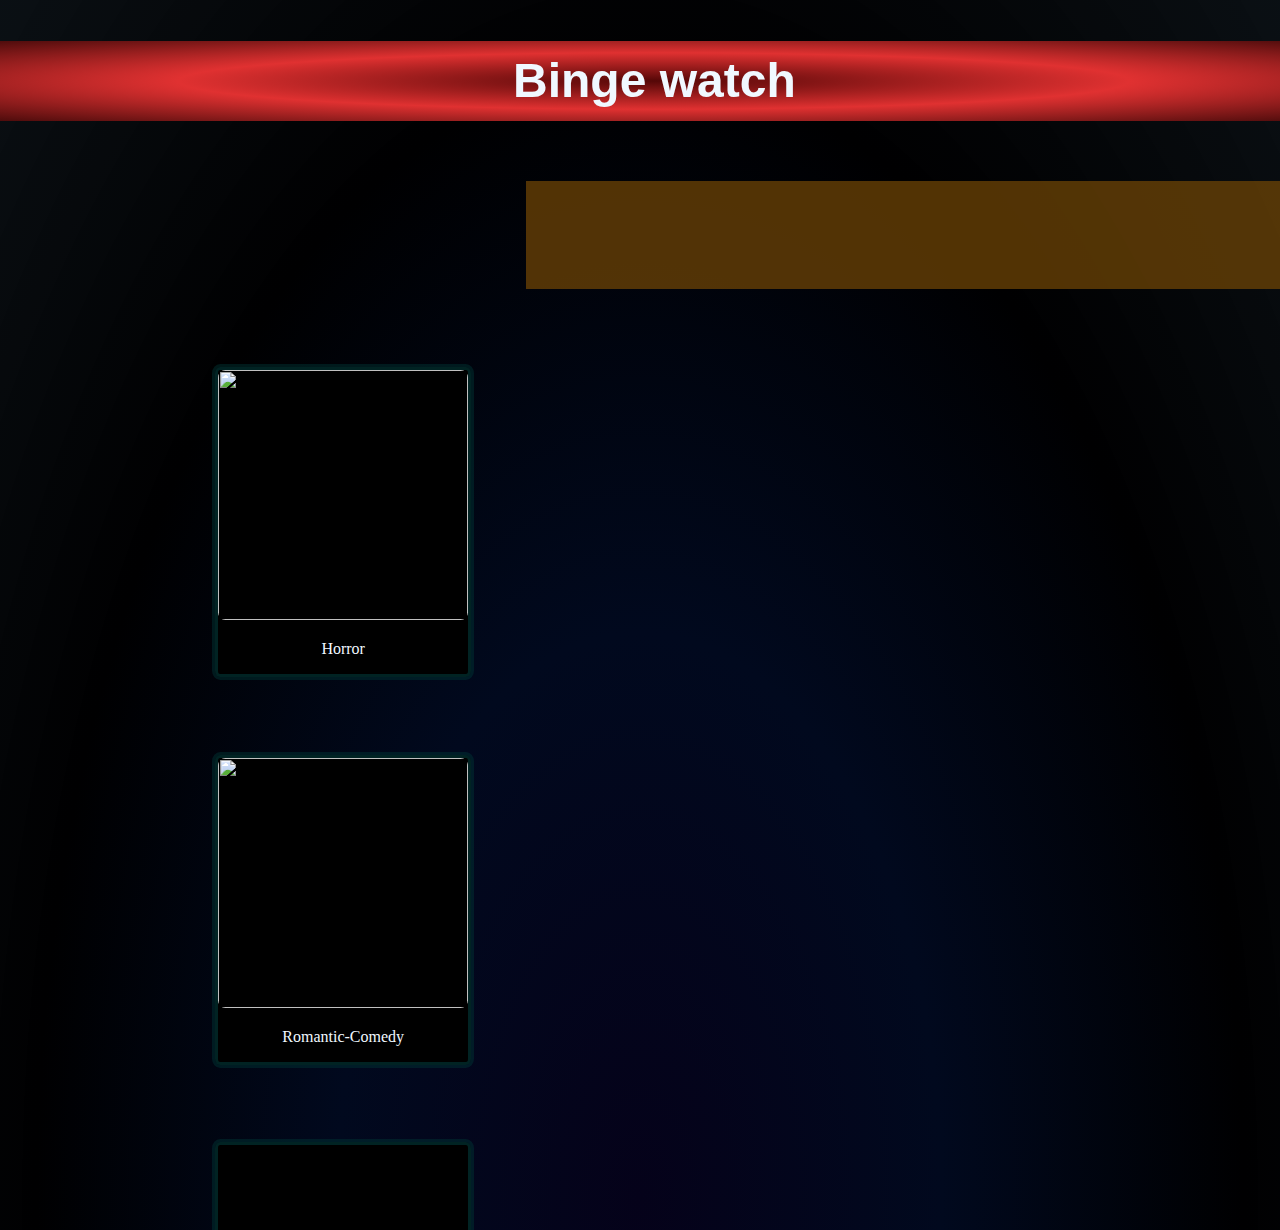
==== Webify-main/index.html @ 27e8c7d0 "Ram7" ====
<!DOCTYPE html>
<html lang="en">
<head>
    <meta charset="UTF-8">
    <meta http-equiv="X-UA-Compatible" content="IE=edge">
    <meta name="viewport" content="width=device-width, initial-scale=1.0">
    <link rel="stylesheet" href="index.css">
    <title>Home Page</title>
</head>
<!-- This is just a basic code,
    You are allowed to -
    1. change any image .
    2. add extra content if you want 
    etc. except changing the basic content of the page , you can add,replace or shift any content.
    But, your are not allowed to increase the number of pages.

-->
<body>
    <center>
        <h1 id="bingo">Binge watch</h1>
        <p id="intro" >A site where you can<br> 
        pick a movie for your next movie night <br>
        or for a quality time with your friend(s).Beacause<br>
        Film are must.</p>
    </center>
        <div  id="horror">
            <a href="Horror\horror.html" target="_blank">
                <img width="250px" height="250px" class="card-img-top" src="https://img.freepik.com/premium-photo/3d-illustration-halloween-concept-background-castle-graveyard-horror-background_685067-358.jpg?w=2000" alt="">
            </a>
            <center><p >Horror</p></center>
        </div>

        <div id="romantic_comedy">
            <a href="Romantic-comedy/romcom1.html" target="_blank" >
                <img width="250px" height="250px" class="card-img-top" src="https://media.istockphoto.com/id/875970634/vector/romantic-film-glyphs-vector-icon.jpg?s=612x612&w=0&k=20&c=s5BrM29Vxgtc9FI3yxT56XCSsSzYq1U18uxTjnkZnc0=" alt="">
            </a>
            <center><p >Romantic-Comedy</p></center>
        </div>

        <div id="thrilling">
            <a href="Thrilling-Mysteries/design.html" target="_blank" >
                <img width="250px" height="250px" class="card-img-top" src="https://encrypted-tbn0.gstatic.com/images?q=tbn:ANd9GcTgN3BwZUKUNBKKDbIeSwvZr5aFHNetxLhLMHdpG5qqlnZ24xtGk2C9YLpWXXZHaZT-D9M&usqp=CAU" alt="">
            </a>
            <center><p >Mystery</p></center>
        </div>

        <div id="animation">
            <a href="Animation/animated.html" target="_blank" >
                <img width="250px" height="250px" class="card-img-top" src="https://cloudfront-us-east-1.images.arcpublishing.com/culturacolectiva/5G6WCFYU7NACZBZ3AHZ7ICQQFU.jpg" alt="">
            </a>
            <center> <p >Anime</p></center>
        </div>

        <div id="action">
            <a href="Action/action_movies.html" target="_blank" >
                <img width="250px" height="250px" class="card-img-top" src="https://cdn.thecoolist.com/wp-content/uploads/2016/08/Blackhawk-Down-best-action-movie-960x540.jpg" alt="">
            </a>
            <center><p >Action</p></center>
        </div>
    </div>  

    <footer id="footer">
        <a target="_blank" href="About.html" style="color:black; text-decoration:none">>>>>>About us</a><br>
        <a target="_blank" style="color:black; text-decoration:none" href="https://www.facebook.com/petrichor.iitpkd">>>>>>Follow us on facebook </a>
         <br>  <a target="_blank" style="color:black; text-decoration:none" href="https://instagram.com/petrichor.iitpkd?igshid=MDM4ZDc5MmU=">>>>>>Folow us on instagram</a>
        <br></footer>
</body>
<script src="index.js"> </script>
</html>
---- Webify-main/index.css ----
body{
    height: 100%;width: 100%;
    background-image:radial-gradient(rgb(5, 2, 26),rgb(1, 9, 30),rgb(0, 0, 1),hsla(207, 100%, 2%, 0.959));
    box-sizing: border-box;
    min-width:2590px;
    font-family: Cambria, Cochin, Georgia, Times, 'Times New Roman', serif;
    color: aliceblue;
}
#horror,#romantic_comedy,#thrilling,#animation,#action{
    max-width: fit-content; 
    min-width: fit-content;
    border: solid rgba(1, 53, 53, 0.664);
    border-radius: 2%;
    border-width: 1%;
    outline: solid rgba(1, 53, 53, 0.473);
    background-color: black;
    margin-left: 8%;
    margin-top: 3%;
    padding: 0%;
    transition-timing-function: ease-in;
    transition: transform 2s;
    transition-timing-function: linear;
}
.card-img-top{
    border-radius: 3%;
}
#horror:hover,#romantic_comedy:hover,#animation:hover,#action:hover,#thrilling:hover{
    background-color: rgb(2, 43, 29);
    cursor: pointer;font-family: cursive;
    transform: scale3d(1.08,1.08,1.08);
    animation-name: do;
    animation-duration: 2s;
}
@keyframes do {
     0%{opacity: 1;
     }
     50%{
          opacity: 0.5;
     }
     100%{
          opacity:1;
     }

}
#bingo{
    font-family: 'Segoe UI', Tahoma, Geneva, Verdana, sans-serif;
    font-size: 300%;
    margin-top: -011%;
    width: 105%;
    position: fixed;
    margin-left: -2%;
    padding: 1% 0%;
    font-weight: bold;
    background-image: radial-gradient(rgb(85, 7, 7),rgb(224, 49, 49),rgb(75, 11, 11));
    transition: transform 2s;
    transition-timing-function: linear;

}
#intro{
    font-family: Georgia, 'Times New Roman', Times, serif;
    font-size: 150%;
    margin-top: 07%;
    background-color: rgba(110, 69, 6, 0.74);
    text-align: right;
    margin-left: 20%;
    padding-right: 5%;
    margin-right: -3%;
    font-weight: 400%;
    color:chocolate;
    transition: transform 2s;
    transition-timing-function: linear;
}

#bingo:hover,#intro:hover{
        cursor: default;
        transform: scale3d(1.04,1.04,1.04);
}
#footer{
    text-decoration: none;
    background-color: grey;
    margin-top: 4%;
    width: 100%;
    padding-left: 4%;
    margin-left: -2%;
    font-family: 'Lucida Sans', 'Lucida Sans Regular', 'Lucida Grande', 'Lucida Sans Unicode', Geneva, Verdana, sans-serif;
}
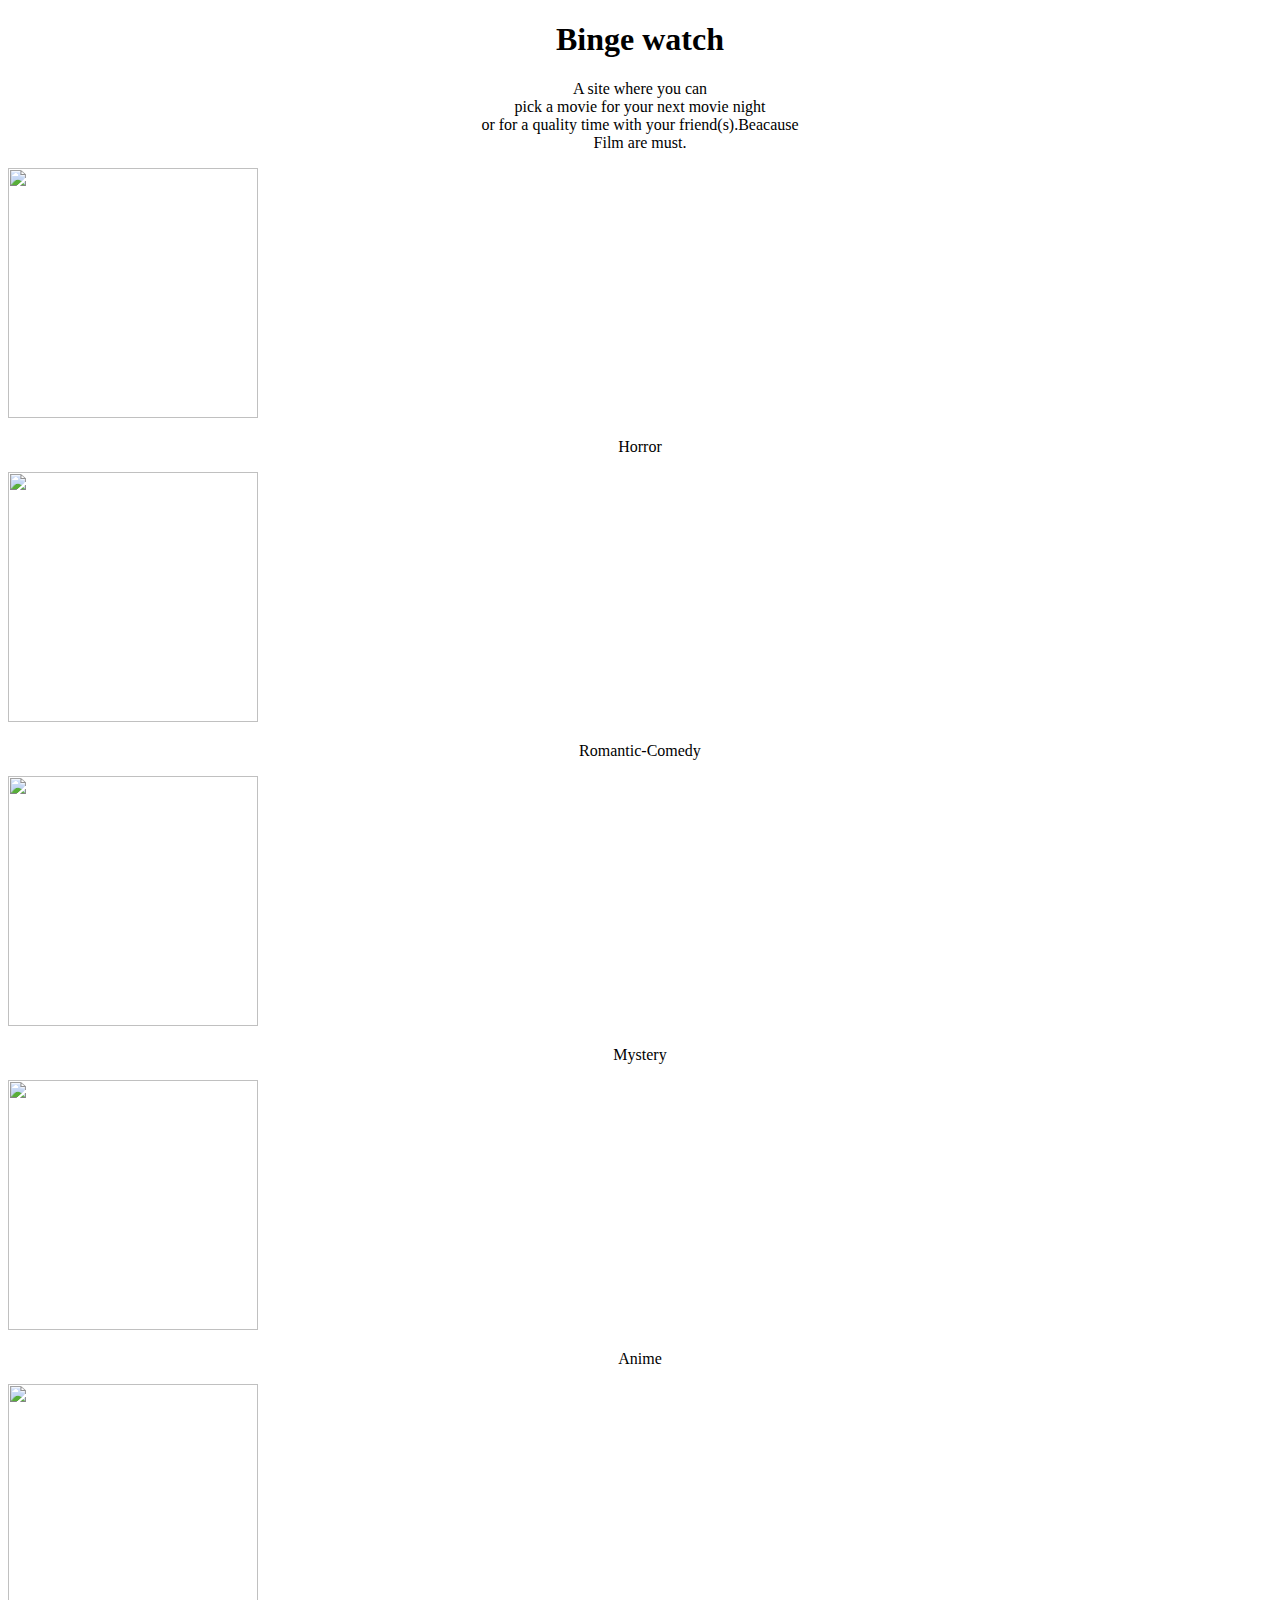
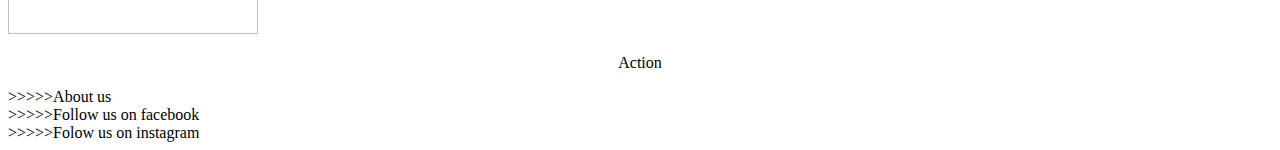
==== commit 47664b44: "Update index.html" ====
--- a/Webify-main/index.html
+++ b/Webify-main/index.html
@@ -4,7 +4,7 @@
     <meta charset="UTF-8">
     <meta http-equiv="X-UA-Compatible" content="IE=edge">
     <meta name="viewport" content="width=device-width, initial-scale=1.0">
-    <link rel="stylesheet" href="index.css">
+    <link rel="stylesheet" href="C:\Users\Alonot\OneDrive\Desktop\Webify-main\index.css">
     <title>Home Page</title>
 </head>
 <!-- This is just a basic code,
@@ -57,7 +57,6 @@
             </a>
             <center><p >Action</p></center>
         </div>
-    </div>  
 
     <footer id="footer">
         <a target="_blank" href="About.html" style="color:black; text-decoration:none">>>>>>About us</a><br>
@@ -65,5 +64,5 @@
          <br>  <a target="_blank" style="color:black; text-decoration:none" href="https://instagram.com/petrichor.iitpkd?igshid=MDM4ZDc5MmU=">>>>>>Folow us on instagram</a>
         <br></footer>
 </body>
-<script src="index.js"> </script>
+<script src="C:\Users\Alonot\OneDrive\Desktop\Webify-main\index.js"> </script>
 </html>
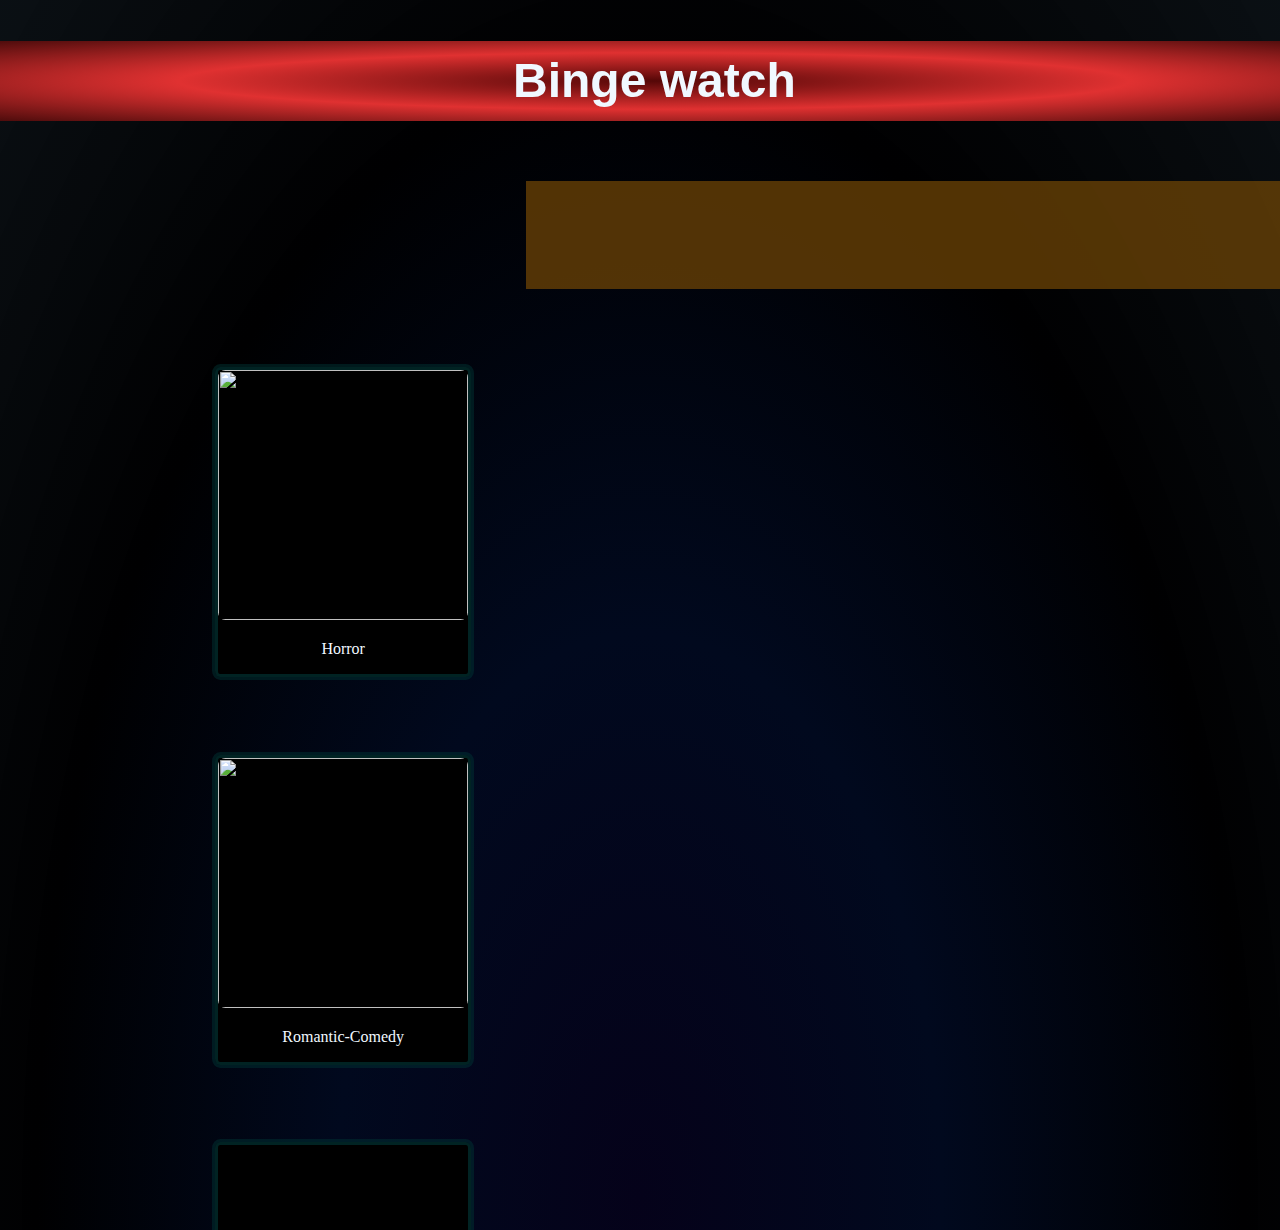
==== commit ab01e4d1: "Update index.html" ====
--- a/Webify-main/index.html
+++ b/Webify-main/index.html
@@ -4,7 +4,7 @@
     <meta charset="UTF-8">
     <meta http-equiv="X-UA-Compatible" content="IE=edge">
     <meta name="viewport" content="width=device-width, initial-scale=1.0">
-    <link rel="stylesheet" href="C:\Users\Alonot\OneDrive\Desktop\Webify-main\index.css">
+    <link rel="stylesheet" href="\Webify-main/index.css">
     <title>Home Page</title>
 </head>
 <!-- This is just a basic code,
@@ -64,5 +64,5 @@
          <br>  <a target="_blank" style="color:black; text-decoration:none" href="https://instagram.com/petrichor.iitpkd?igshid=MDM4ZDc5MmU=">>>>>>Folow us on instagram</a>
         <br></footer>
 </body>
-<script src="C:\Users\Alonot\OneDrive\Desktop\Webify-main\index.js"> </script>
+<script src="\Webify-main/index.js"> </script>
 </html>
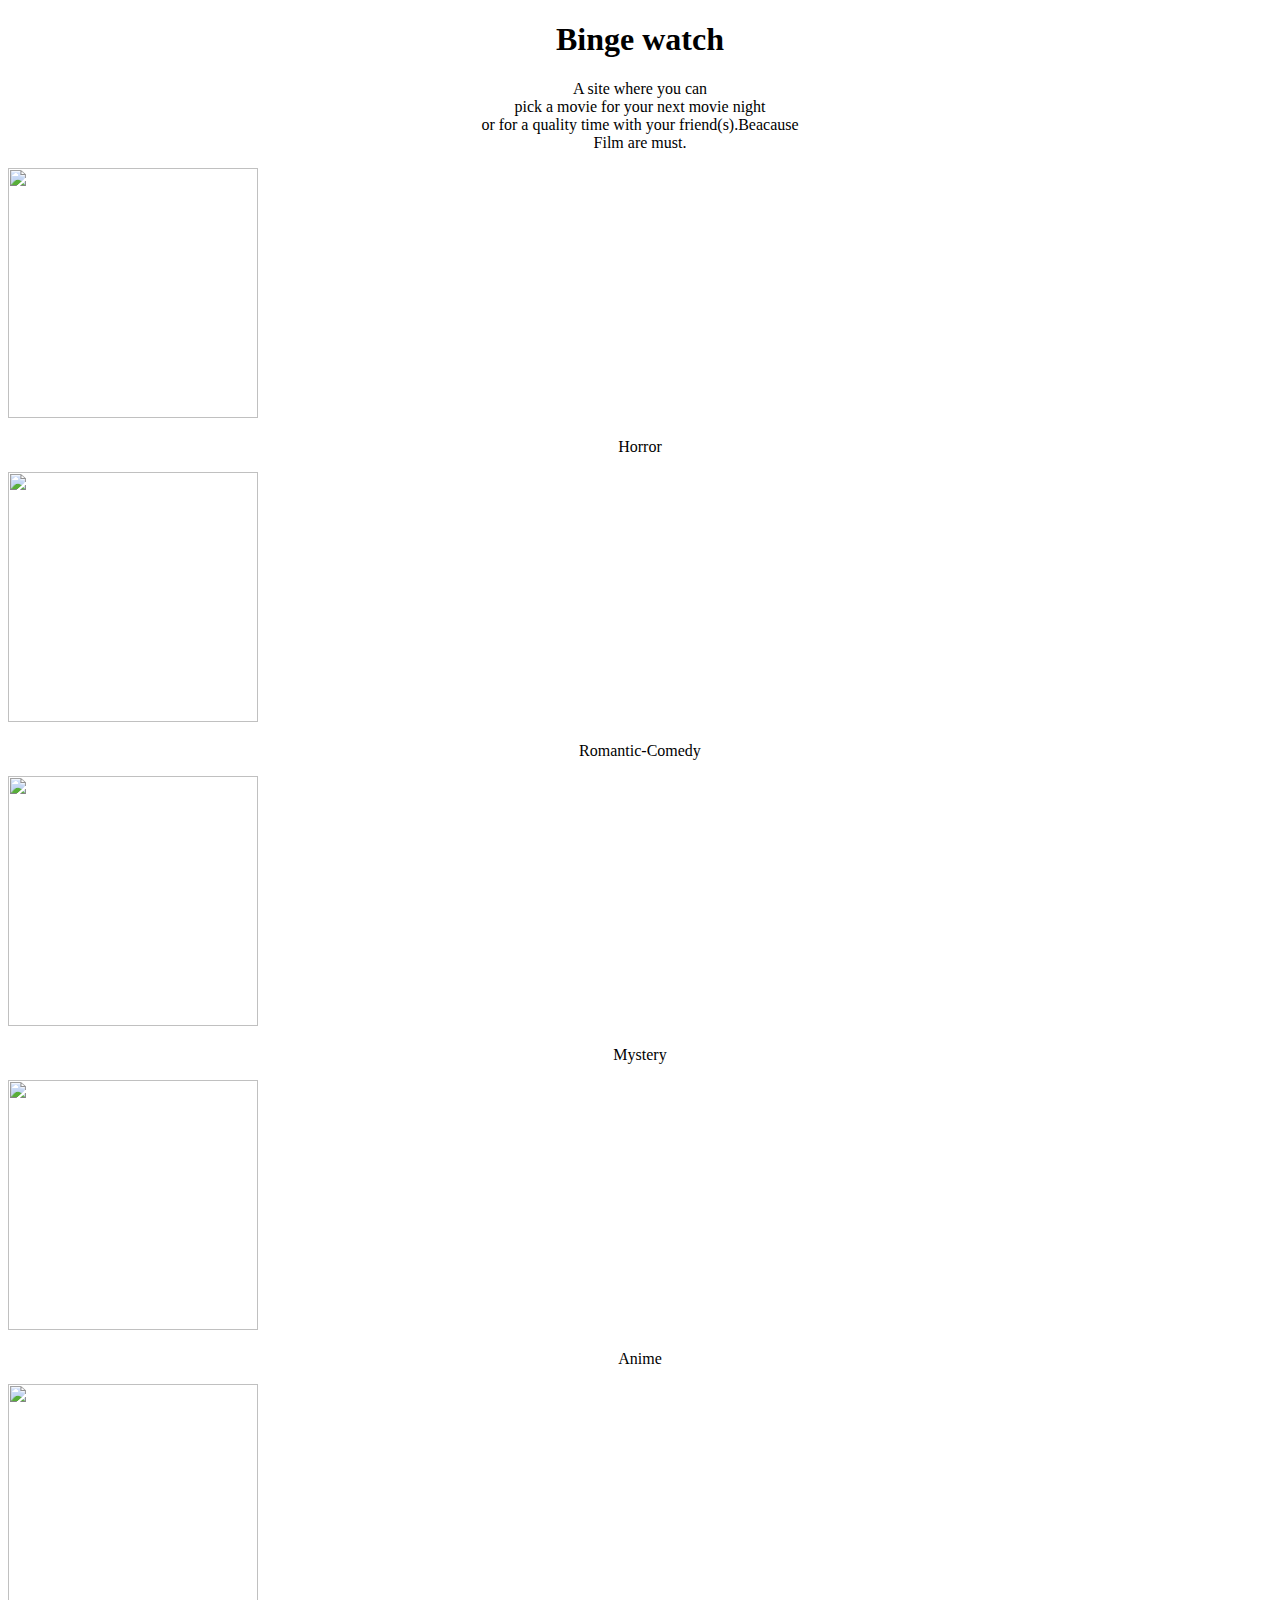
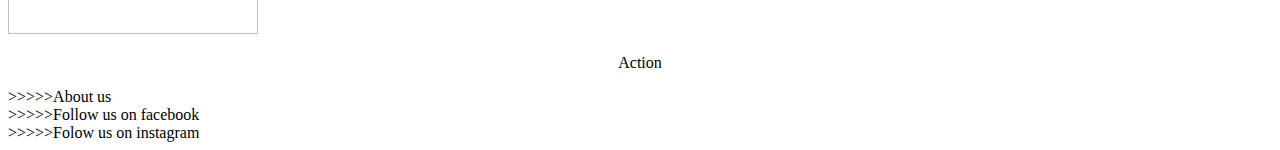
==== commit 839ca9a4: "Update index.html" ====
--- a/Webify-main/index.html
+++ b/Webify-main/index.html
@@ -4,7 +4,7 @@
     <meta charset="UTF-8">
     <meta http-equiv="X-UA-Compatible" content="IE=edge">
     <meta name="viewport" content="width=device-width, initial-scale=1.0">
-    <link rel="stylesheet" href="\Webify-main/index.css">
+    <link rel="stylesheet" href="https://github.com/alonot/Movies/blob/main/Webify-main/index.css">
     <title>Home Page</title>
 </head>
 <!-- This is just a basic code,
@@ -64,5 +64,5 @@
          <br>  <a target="_blank" style="color:black; text-decoration:none" href="https://instagram.com/petrichor.iitpkd?igshid=MDM4ZDc5MmU=">>>>>>Folow us on instagram</a>
         <br></footer>
 </body>
-<script src="\Webify-main/index.js"> </script>
+<script src="https://github.com/alonot/Movies/blob/main/Webify-main/index.js"> </script>
 </html>
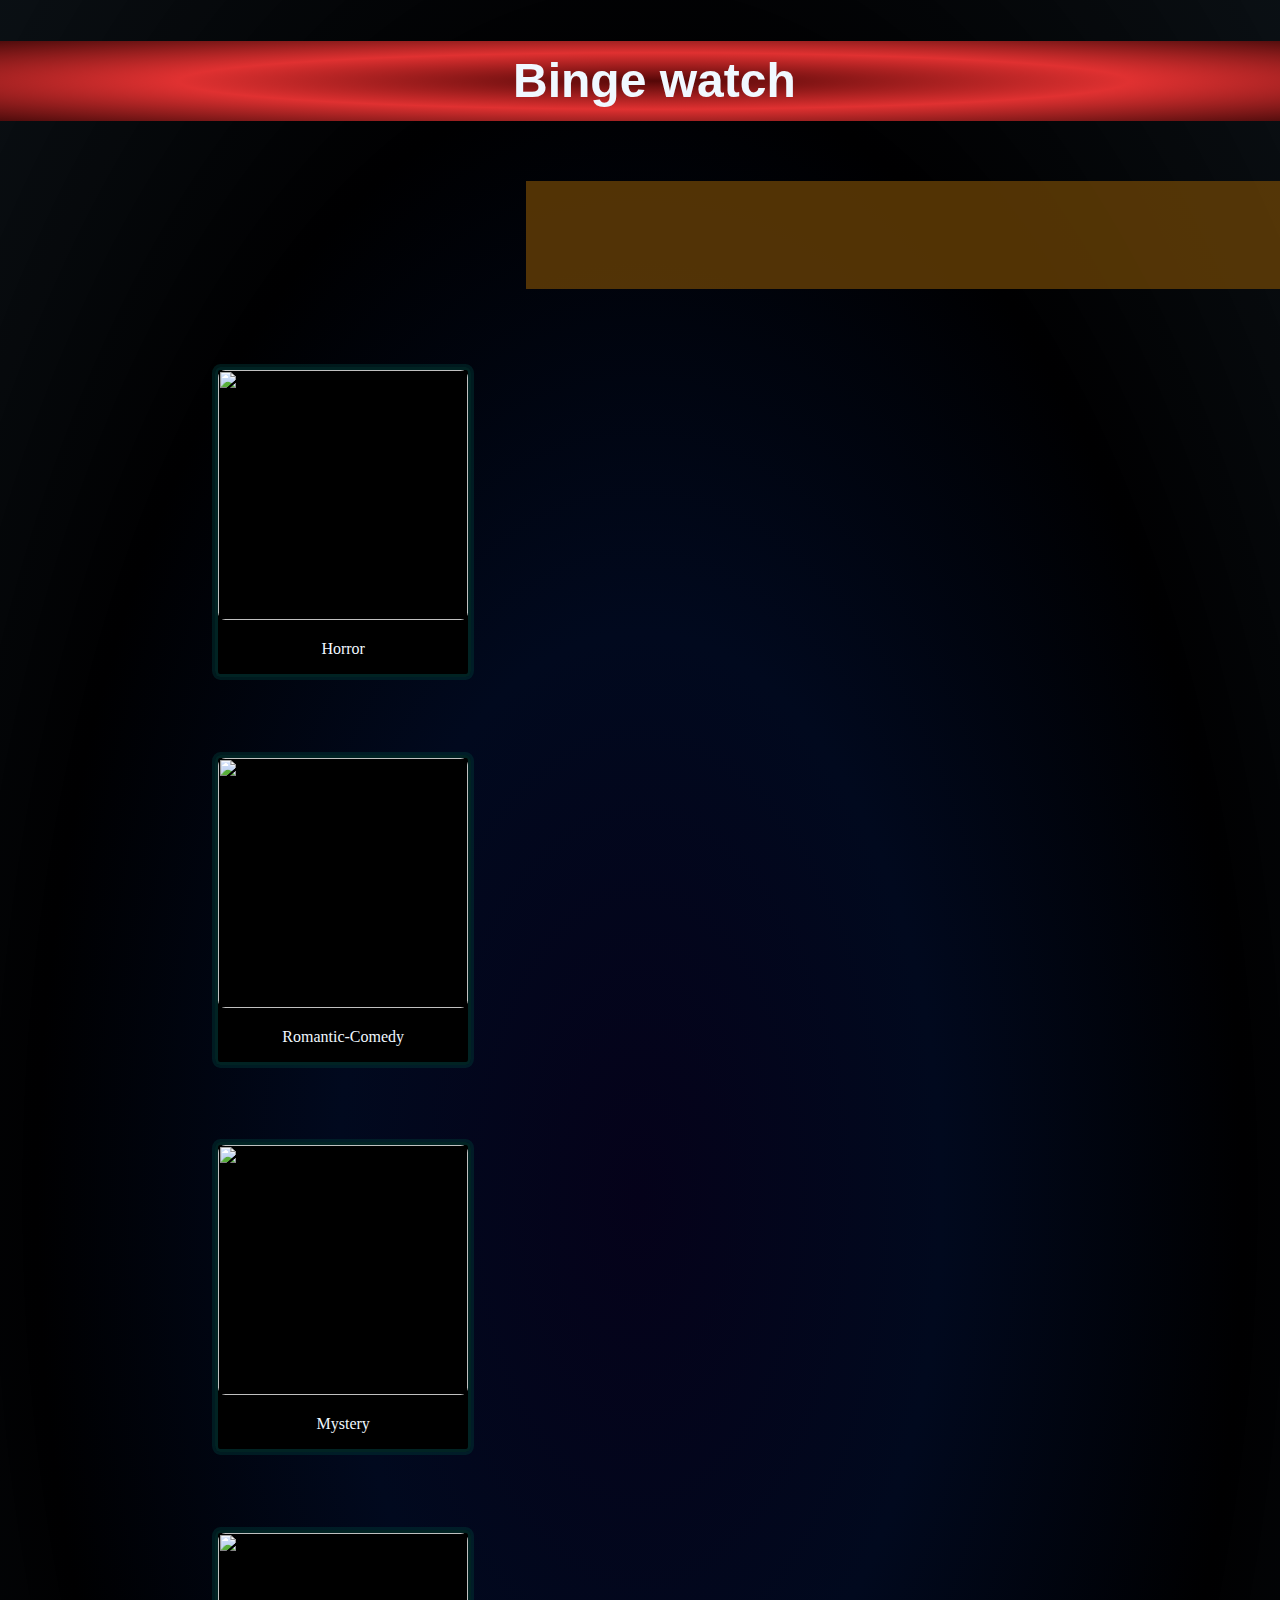
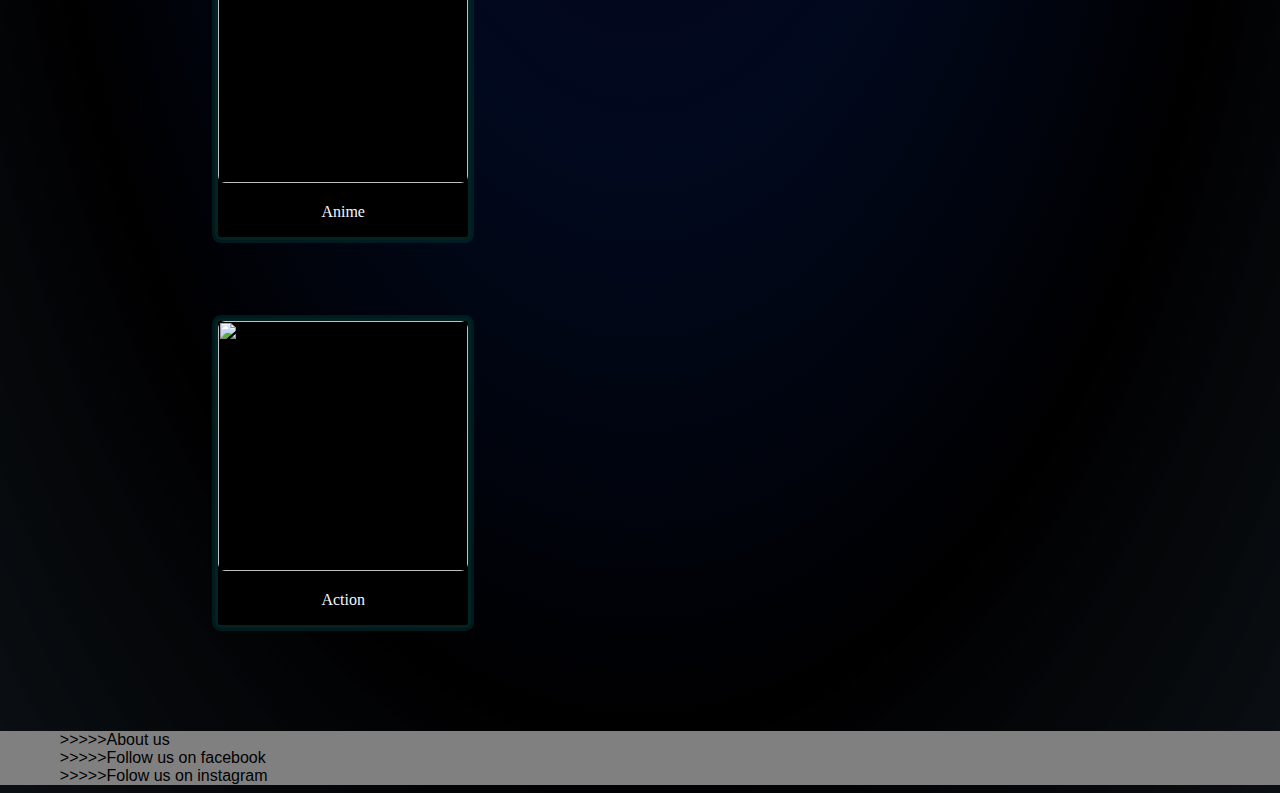
==== commit fd30e105: "Update index.html" ====
--- a/Webify-main/index.html
+++ b/Webify-main/index.html
@@ -4,7 +4,7 @@
     <meta charset="UTF-8">
     <meta http-equiv="X-UA-Compatible" content="IE=edge">
     <meta name="viewport" content="width=device-width, initial-scale=1.0">
-    <link rel="stylesheet" href="https://github.com/alonot/Movies/blob/main/Webify-main/index.css">
+    <link rel="stylesheet" href="index.css">
     <title>Home Page</title>
 </head>
 <!-- This is just a basic code,
--- a/Webify-main/index.css
+++ b/Webify-main/index.css
@@ -0,0 +1,86 @@
+body{
+    height: 100%;width: 100%;
+    background-image:radial-gradient(rgb(5, 2, 26),rgb(1, 9, 30),rgb(0, 0, 1),hsla(207, 100%, 2%, 0.959));
+    box-sizing: border-box;
+    min-width:2590px;
+    font-family: Cambria, Cochin, Georgia, Times, 'Times New Roman', serif;
+    color: aliceblue;
+}
+#horror,#romantic_comedy,#thrilling,#animation,#action{
+    max-width: fit-content; 
+    min-width: fit-content;
+    border: solid rgba(1, 53, 53, 0.664);
+    border-radius: 2%;
+    border-width: 1%;
+    outline: solid rgba(1, 53, 53, 0.473);
+    background-color: black;
+    margin-left: 8%;
+    margin-top: 3%;
+    padding: 0%;
+    transition-timing-function: ease-in;
+    transition: transform 2s;
+    transition-timing-function: linear;
+}
+.card-img-top{
+    border-radius: 3%;
+}
+#horror:hover,#romantic_comedy:hover,#animation:hover,#action:hover,#thrilling:hover{
+    background-color: rgb(2, 43, 29);
+    cursor: pointer;font-family: cursive;
+    transform: scale3d(1.08,1.08,1.08);
+    animation-name: do;
+    animation-duration: 2s;
+}
+@keyframes do {
+     0%{opacity: 1;
+     }
+     50%{
+          opacity: 0.5;
+     }
+     100%{
+          opacity:1;
+     }
+
+}
+#bingo{
+    font-family: 'Segoe UI', Tahoma, Geneva, Verdana, sans-serif;
+    font-size: 300%;
+    margin-top: -011%;
+    width: 105%;
+    position: fixed;
+    margin-left: -2%;
+    padding: 1% 0%;
+    font-weight: bold;
+    background-image: radial-gradient(rgb(85, 7, 7),rgb(224, 49, 49),rgb(75, 11, 11));
+    transition: transform 2s;
+    transition-timing-function: linear;
+
+}
+#intro{
+    font-family: Georgia, 'Times New Roman', Times, serif;
+    font-size: 150%;
+    margin-top: 07%;
+    background-color: rgba(110, 69, 6, 0.74);
+    text-align: right;
+    margin-left: 20%;
+    padding-right: 5%;
+    margin-right: -3%;
+    font-weight: 400%;
+    color:chocolate;
+    transition: transform 2s;
+    transition-timing-function: linear;
+}
+
+#bingo:hover,#intro:hover{
+        cursor: default;
+        transform: scale3d(1.04,1.04,1.04);
+}
+#footer{
+    text-decoration: none;
+    background-color: grey;
+    margin-top: 4%;
+    width: 100%;
+    padding-left: 4%;
+    margin-left: -2%;
+    font-family: 'Lucida Sans', 'Lucida Sans Regular', 'Lucida Grande', 'Lucida Sans Unicode', Geneva, Verdana, sans-serif;
+}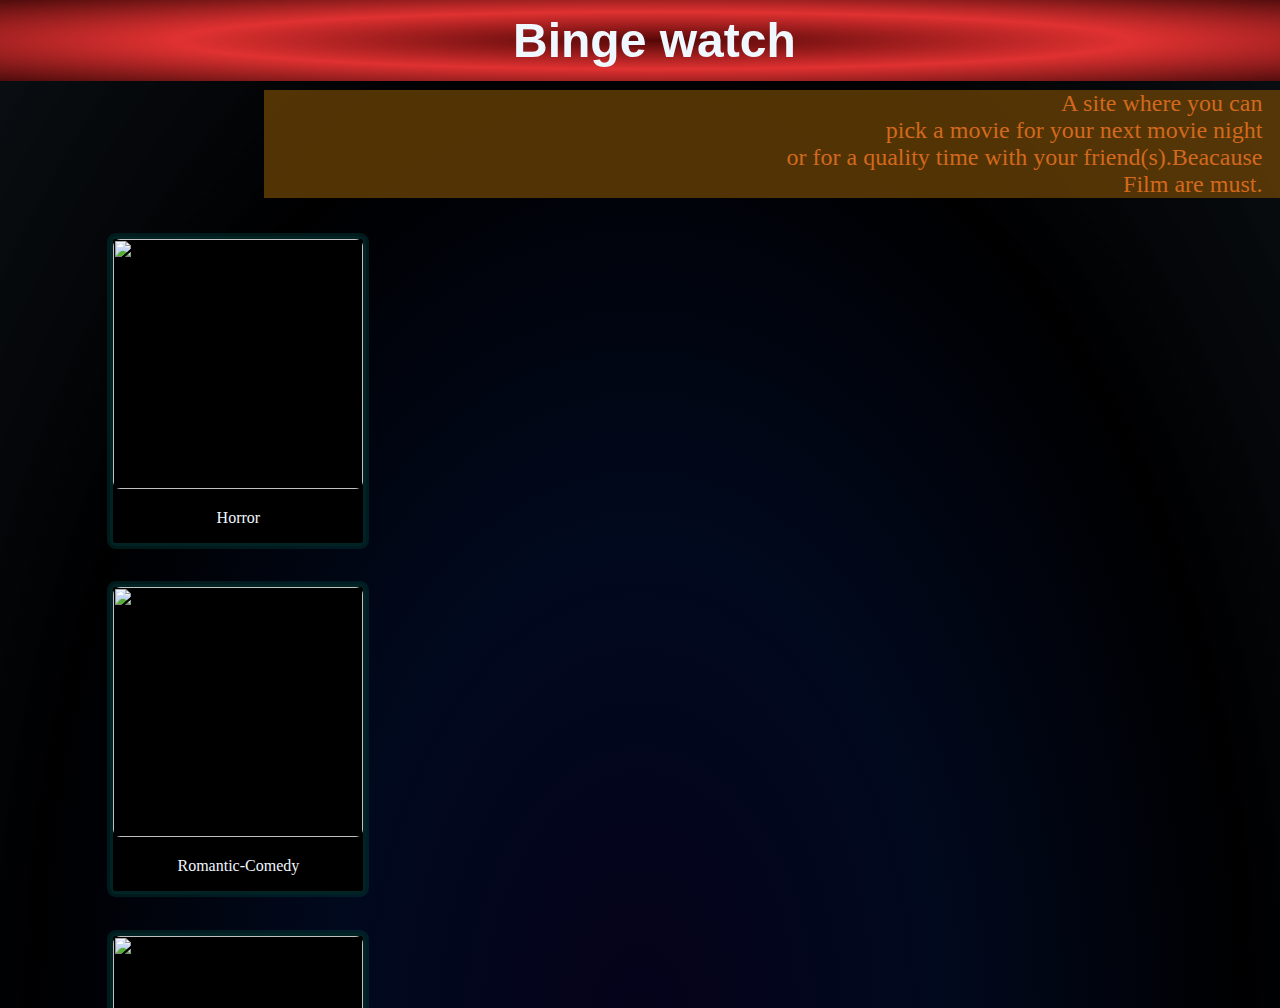
==== commit b09c68b0: "Update index.html" ====
--- a/Webify-main/index.html
+++ b/Webify-main/index.html
@@ -64,5 +64,5 @@
          <br>  <a target="_blank" style="color:black; text-decoration:none" href="https://instagram.com/petrichor.iitpkd?igshid=MDM4ZDc5MmU=">>>>>>Folow us on instagram</a>
         <br></footer>
 </body>
-<script src="https://github.com/alonot/Movies/blob/main/Webify-main/index.js"> </script>
+<script src="index.js"> </script>
 </html>
--- a/Webify-main/index.css
+++ b/Webify-main/index.css
@@ -2,7 +2,6 @@
     height: 100%;width: 100%;
     background-image:radial-gradient(rgb(5, 2, 26),rgb(1, 9, 30),rgb(0, 0, 1),hsla(207, 100%, 2%, 0.959));
     box-sizing: border-box;
-    min-width:2590px;
     font-family: Cambria, Cochin, Georgia, Times, 'Times New Roman', serif;
     color: aliceblue;
 }
@@ -45,7 +44,7 @@
 #bingo{
     font-family: 'Segoe UI', Tahoma, Geneva, Verdana, sans-serif;
     font-size: 300%;
-    margin-top: -011%;
+    margin-top: -07%;
     width: 105%;
     position: fixed;
     margin-left: -2%;
@@ -83,4 +82,4 @@
     padding-left: 4%;
     margin-left: -2%;
     font-family: 'Lucida Sans', 'Lucida Sans Regular', 'Lucida Grande', 'Lucida Sans Unicode', Geneva, Verdana, sans-serif;
-}+}
